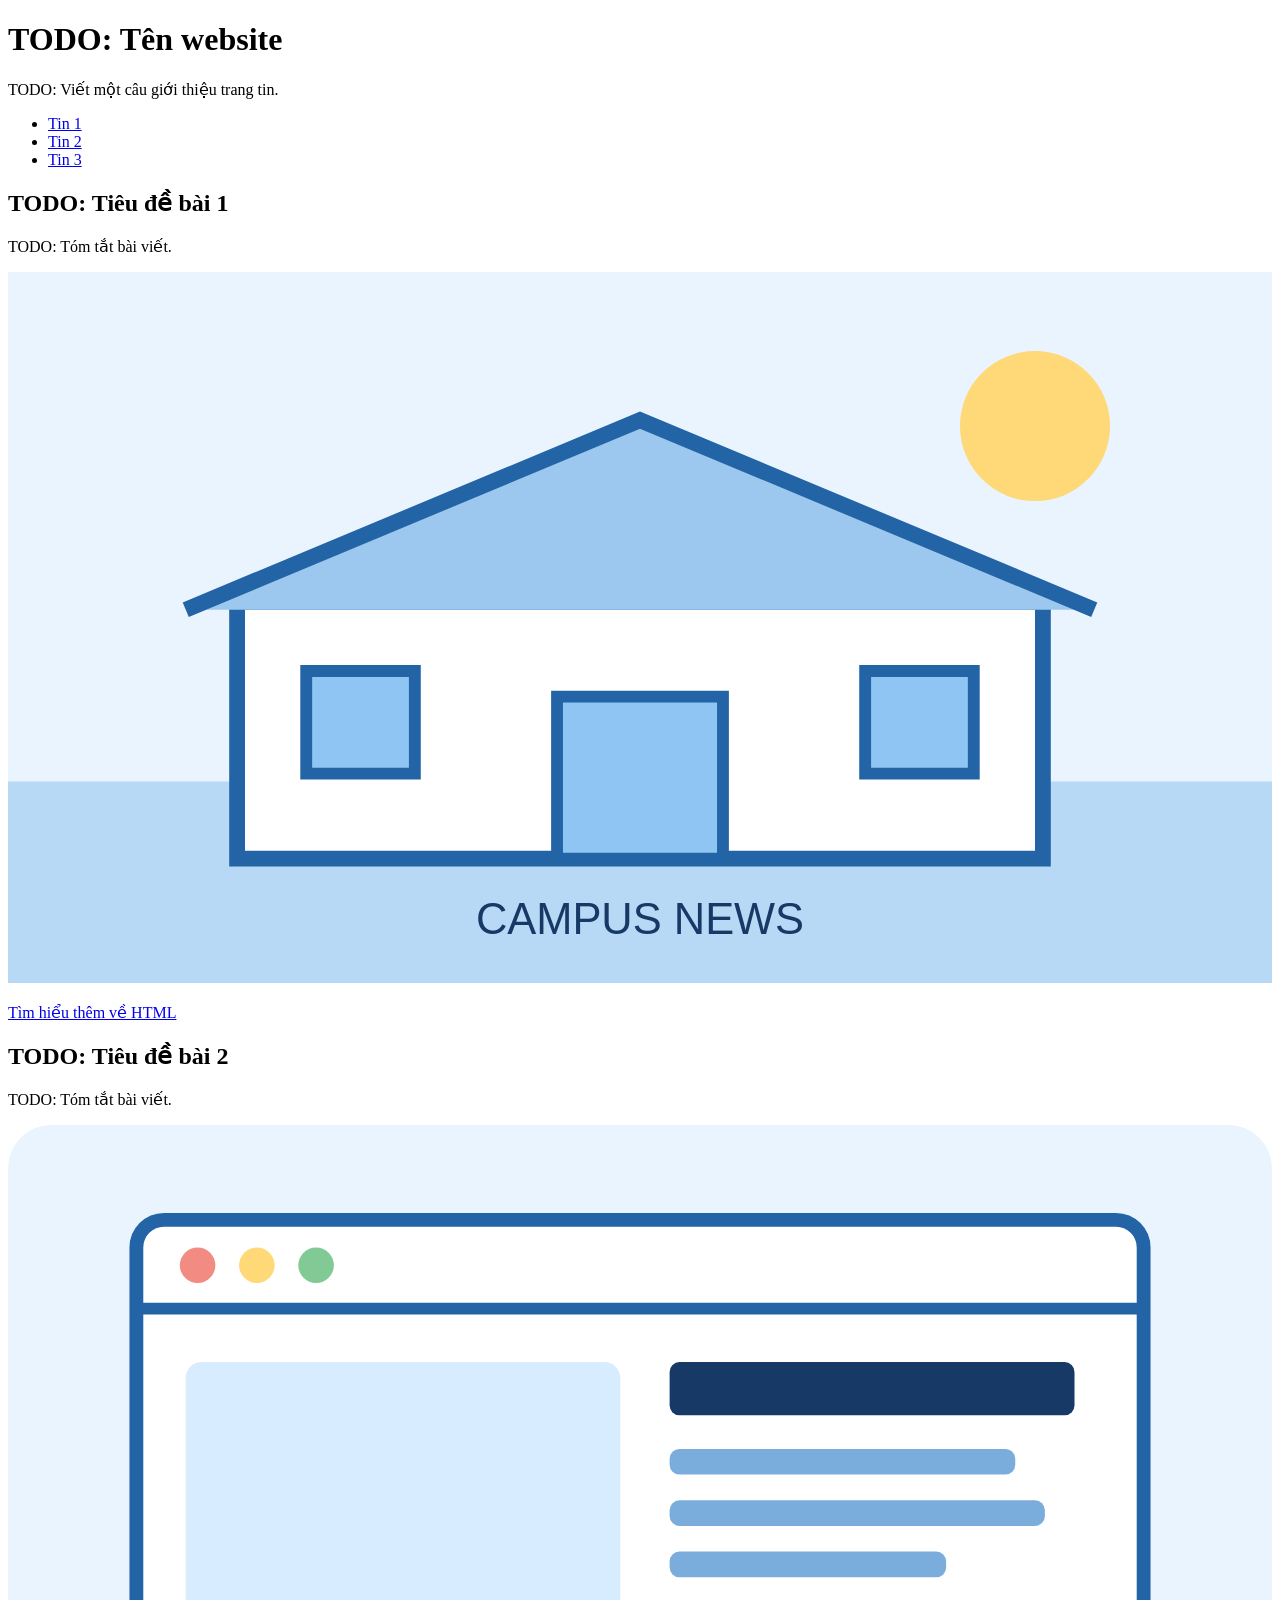
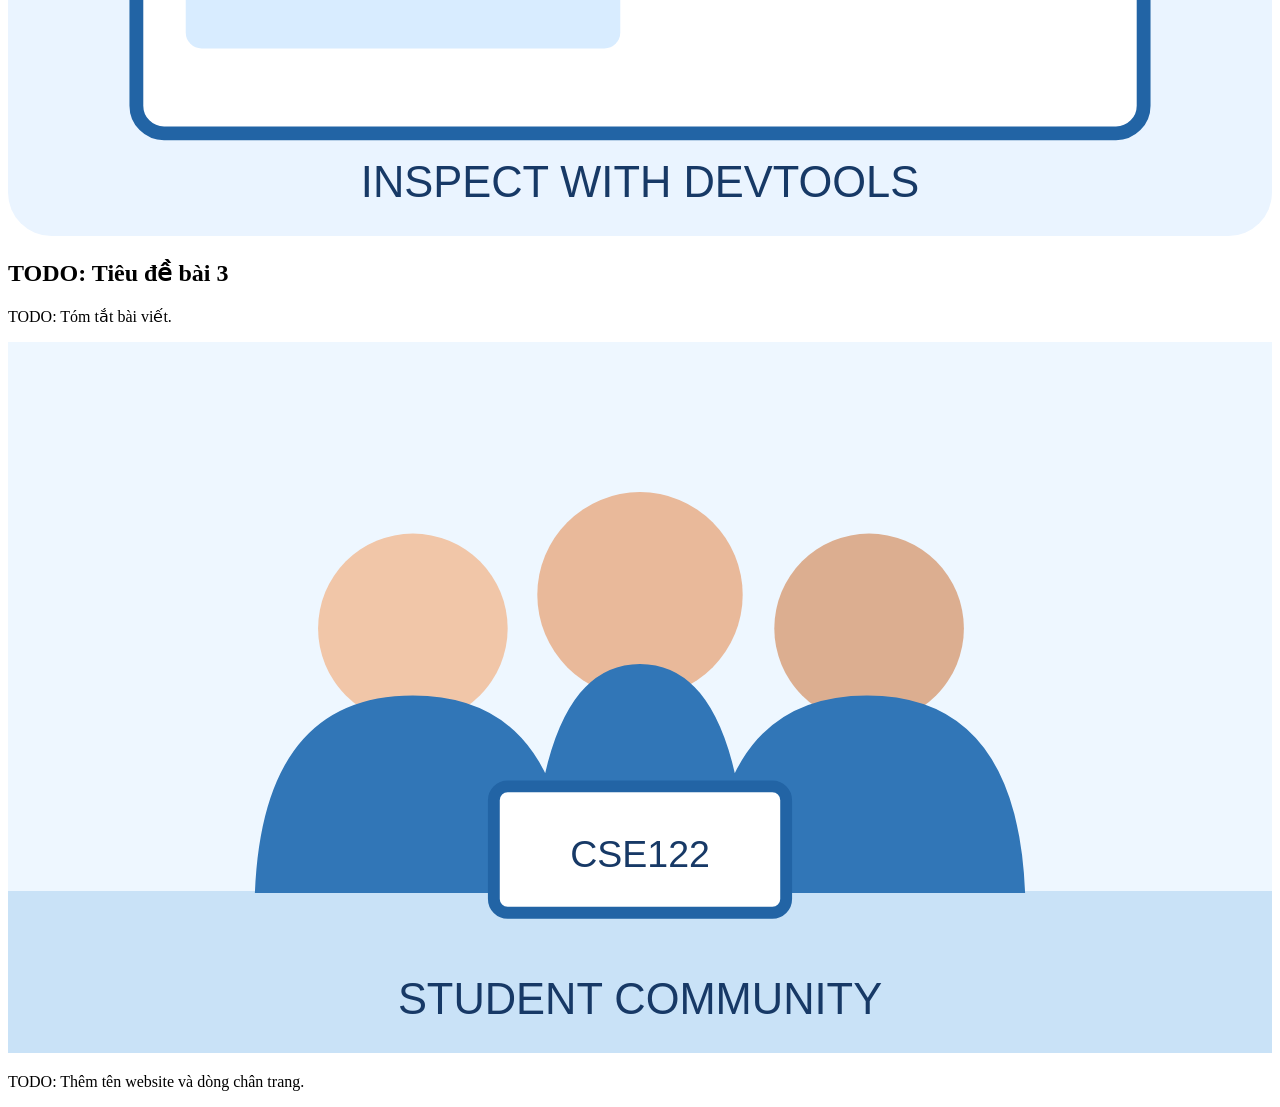
==== th01-starter/index.html @ f3d9dd23 "Buoi thuc hanh 1" ====
<!doctype html>
<html lang="vi">
<head>
  <meta charset="utf-8">
  <meta name="viewport" content="width=device-width, initial-scale=1">
  <!-- TODO: Đặt tiêu đề xuất hiện trên tab trình duyệt. -->
  <title>TODO: Tiêu đề CSE122 News</title>
</head>
<body>
  <header>
    <!-- TODO: Thêm tên website bằng heading chính. -->
    <h1>TODO: Tên website</h1>
    <p>TODO: Viết một câu giới thiệu trang tin.</p>
    <nav aria-label="Chuyên mục tin tức">
      <ul>
        <!-- TODO: Tạo liên kết tới ba bài viết bên dưới. -->
        <li><a href="#article-1">Tin 1</a></li>
        <li><a href="#article-2">Tin 2</a></li>
        <li><a href="#article-3">Tin 3</a></li>
      </ul>
    </nav>
  </header>
  <main>
    <article id="article-1">
      <!-- TODO: Thêm tiêu đề, tóm tắt, ảnh assets/news-campus.svg và alt phù hợp. -->
      <h2>TODO: Tiêu đề bài 1</h2>
      <p>TODO: Tóm tắt bài viết.</p>
      <img src="assets/news-campus.svg" alt="TODO: Mô tả ảnh">
      <p><a href="https://html.spec.whatwg.org/">Tìm hiểu thêm về HTML</a></p>
    </article>
    <article id="article-2">
      <!-- TODO: Hoàn thiện bài viết thứ hai và ảnh assets/news-devtools.svg. -->
      <h2>TODO: Tiêu đề bài 2</h2>
      <p>TODO: Tóm tắt bài viết.</p>
      <img src="assets/news-devtools.svg" alt="TODO: Mô tả ảnh">
    </article>
    <article id="article-3">
      <!-- TODO: Hoàn thiện bài viết thứ ba và ảnh assets/news-community.svg. -->
      <h2>TODO: Tiêu đề bài 3</h2>
      <p>TODO: Tóm tắt bài viết.</p>
      <img src="assets/news-community.svg" alt="TODO: Mô tả ảnh">
    </article>
  </main>
  <footer><p>TODO: Thêm tên website và dòng chân trang.</p></footer>
</body>
</html>
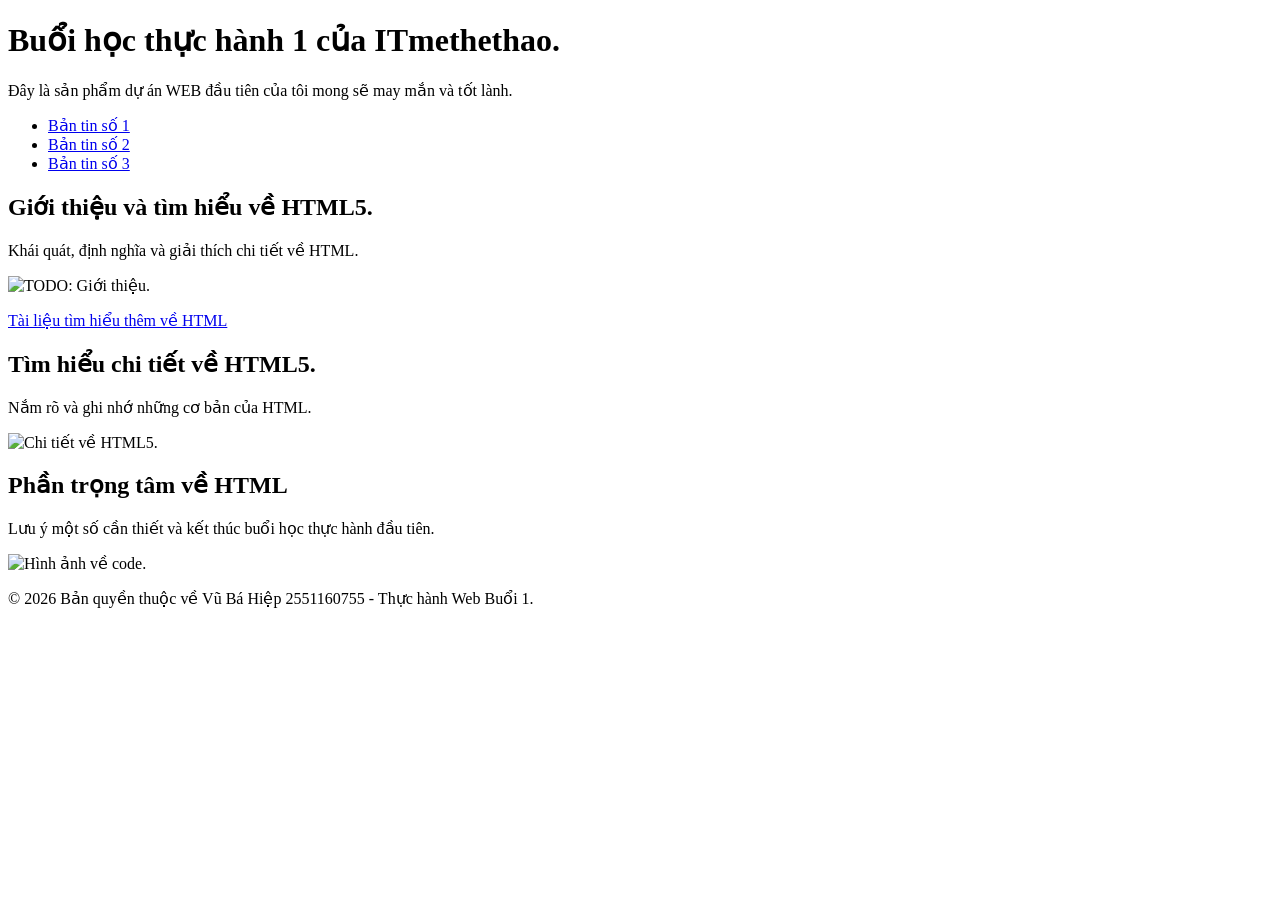
==== commit 1c487f6a: "Build first news page" ====
--- a/th01-starter/index.html
+++ b/th01-starter/index.html
@@ -4,43 +4,43 @@
   <meta charset="utf-8">
   <meta name="viewport" content="width=device-width, initial-scale=1">
   <!-- TODO: Đặt tiêu đề xuất hiện trên tab trình duyệt. -->
-  <title>TODO: Tiêu đề CSE122 News</title>
+  <title>CSE122 Practice HTML BaHiep 2551160755</title>
 </head>
 <body>
   <header>
     <!-- TODO: Thêm tên website bằng heading chính. -->
-    <h1>TODO: Tên website</h1>
-    <p>TODO: Viết một câu giới thiệu trang tin.</p>
+    <h1>Buổi học thực hành 1 của ITmethethao.</h1>
+    <p>Đây là sản phẩm dự án WEB đầu tiên của tôi mong sẽ may mắn và tốt lành.</p>
     <nav aria-label="Chuyên mục tin tức">
       <ul>
         <!-- TODO: Tạo liên kết tới ba bài viết bên dưới. -->
-        <li><a href="#article-1">Tin 1</a></li>
-        <li><a href="#article-2">Tin 2</a></li>
-        <li><a href="#article-3">Tin 3</a></li>
+        <li><a href="#article-1">Bản tin số 1 </a></li>
+        <li><a href="#article-2">Bản tin số 2</a></li>
+        <li><a href="#article-3">Bản tin số 3</a></li>
       </ul>
     </nav>
   </header>
   <main>
     <article id="article-1">
       <!-- TODO: Thêm tiêu đề, tóm tắt, ảnh assets/news-campus.svg và alt phù hợp. -->
-      <h2>TODO: Tiêu đề bài 1</h2>
-      <p>TODO: Tóm tắt bài viết.</p>
-      <img src="assets/news-campus.svg" alt="TODO: Mô tả ảnh">
-      <p><a href="https://html.spec.whatwg.org/">Tìm hiểu thêm về HTML</a></p>
+      <h2>Giới thiệu và tìm hiểu về HTML5.</h2>
+      <p>Khái quát, định nghĩa và giải thích chi tiết về HTML.</p>
+      <img src="D:\PhatTrienWEB\th01-starter\images.jpg" alt="TODO: Giới thiệu.">
+      <p><a href="https://www.w3schools.com/html/">Tài liệu tìm hiểu thêm về HTML</a></p>
     </article>
     <article id="article-2">
       <!-- TODO: Hoàn thiện bài viết thứ hai và ảnh assets/news-devtools.svg. -->
-      <h2>TODO: Tiêu đề bài 2</h2>
-      <p>TODO: Tóm tắt bài viết.</p>
-      <img src="assets/news-devtools.svg" alt="TODO: Mô tả ảnh">
+      <h2>Tìm hiểu chi tiết về HTML5.</h2>
+      <p>Nắm rõ và ghi nhớ những cơ bản của HTML.</p>
+      <img src="D:\PhatTrienWEB\images.png" alt="Chi tiết về HTML5.">
     </article>
     <article id="article-3">
       <!-- TODO: Hoàn thiện bài viết thứ ba và ảnh assets/news-community.svg. -->
-      <h2>TODO: Tiêu đề bài 3</h2>
-      <p>TODO: Tóm tắt bài viết.</p>
-      <img src="assets/news-community.svg" alt="TODO: Mô tả ảnh">
+      <h2>Phần trọng tâm về HTML</h2>
+      <p>Lưu ý một số cần thiết và kết thúc buổi học thực hành đầu tiên.</p>
+      <img src="D:\PhatTrienWEB\images.jpg" alt="Hình ảnh về code.">
     </article>
   </main>
-  <footer><p>TODO: Thêm tên website và dòng chân trang.</p></footer>
+  <footer><p>&copy; 2026 Bản quyền thuộc về Vũ Bá Hiệp 2551160755 - Thực hành Web Buổi 1.</p></footer>
 </body>
 </html>
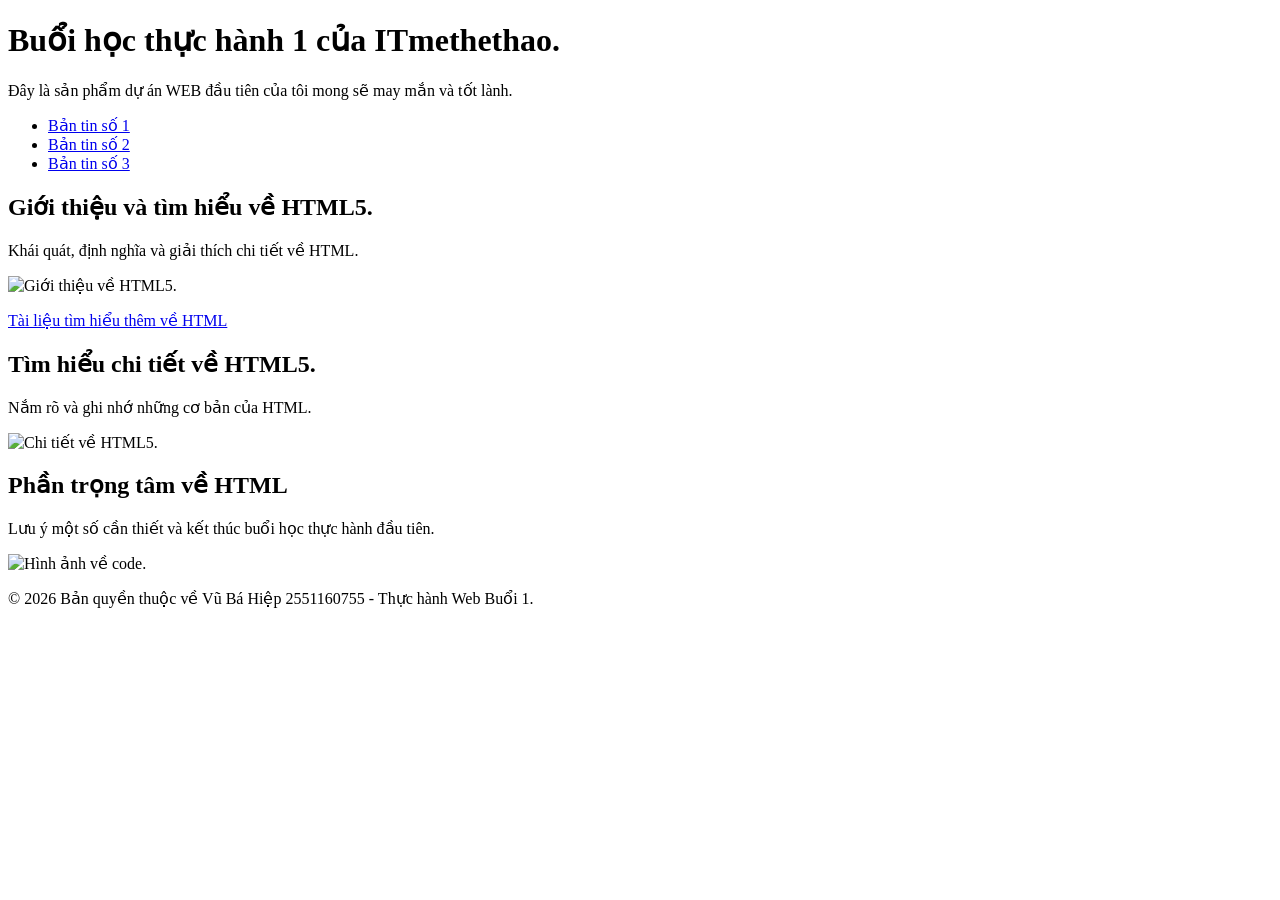
==== commit 9b6ea674: "thay đổi lần 2" ====
--- a/th01-starter/index.html
+++ b/th01-starter/index.html
@@ -25,20 +25,20 @@
       <!-- TODO: Thêm tiêu đề, tóm tắt, ảnh assets/news-campus.svg và alt phù hợp. -->
       <h2>Giới thiệu và tìm hiểu về HTML5.</h2>
       <p>Khái quát, định nghĩa và giải thích chi tiết về HTML.</p>
-      <img src="D:\PhatTrienWEB\th01-starter\images.jpg" alt="TODO: Giới thiệu.">
+      <img src="D:\PhatTrienWEB\th01-starter\3.jpg" alt="Giới thiệu về HTML5.">
       <p><a href="https://www.w3schools.com/html/">Tài liệu tìm hiểu thêm về HTML</a></p>
     </article>
     <article id="article-2">
       <!-- TODO: Hoàn thiện bài viết thứ hai và ảnh assets/news-devtools.svg. -->
       <h2>Tìm hiểu chi tiết về HTML5.</h2>
       <p>Nắm rõ và ghi nhớ những cơ bản của HTML.</p>
-      <img src="D:\PhatTrienWEB\images.png" alt="Chi tiết về HTML5.">
+      <img src="D:\PhatTrienWEB\th01-starter\2.png" alt="Chi tiết về HTML5.">
     </article>
     <article id="article-3">
       <!-- TODO: Hoàn thiện bài viết thứ ba và ảnh assets/news-community.svg. -->
       <h2>Phần trọng tâm về HTML</h2>
       <p>Lưu ý một số cần thiết và kết thúc buổi học thực hành đầu tiên.</p>
-      <img src="D:\PhatTrienWEB\images.jpg" alt="Hình ảnh về code.">
+      <img src="D:\PhatTrienWEB\th01-starter\1.jpg" alt="Hình ảnh về code.">
     </article>
   </main>
   <footer><p>&copy; 2026 Bản quyền thuộc về Vũ Bá Hiệp 2551160755 - Thực hành Web Buổi 1.</p></footer>
